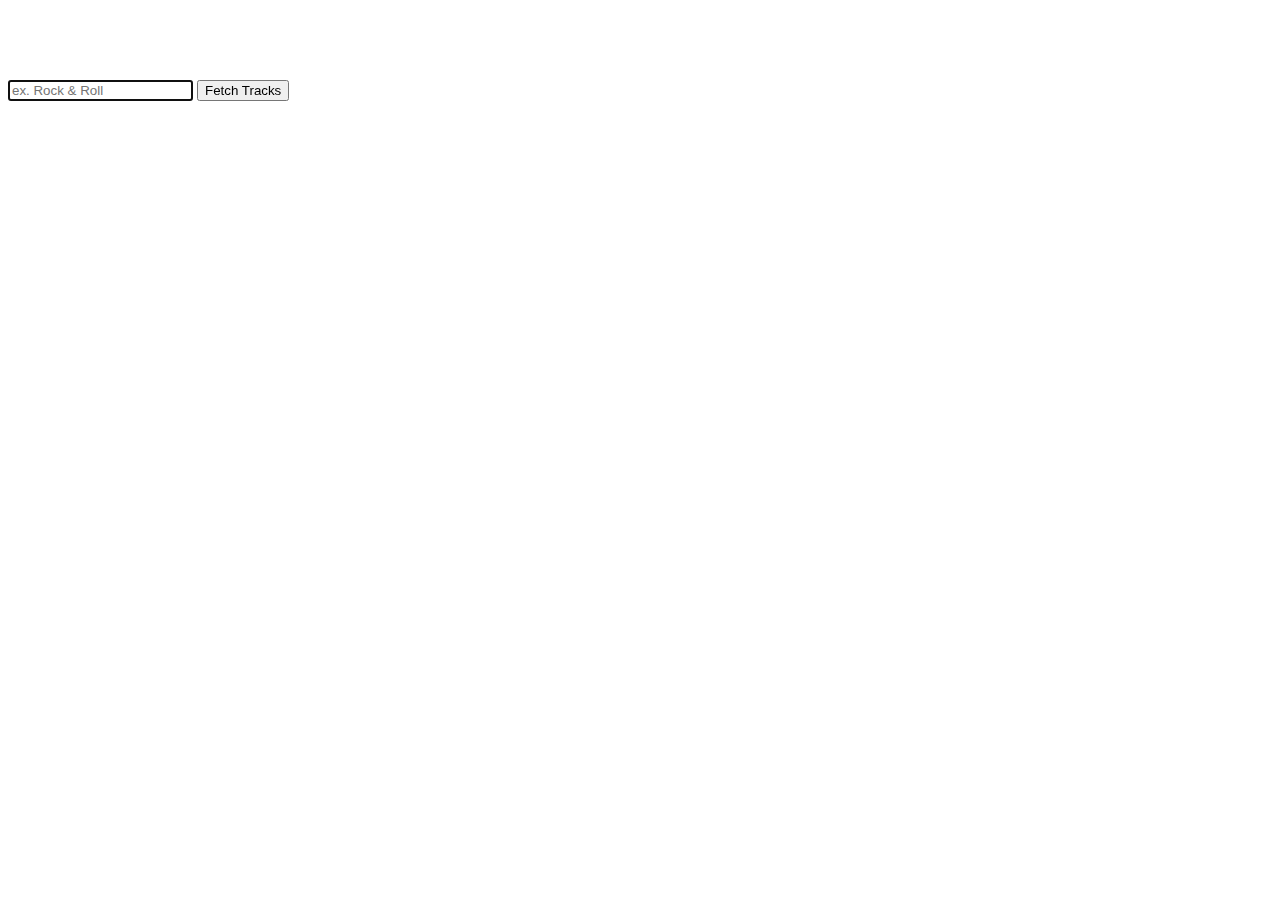
==== index.html @ 15a366af "Syntax changes for api request" ====
<!DOCTYPE html>
<html>
<head>
  <meta charset="utf-8">
  <meta name="viewport" content="width=device-width">
  <title>JS Bin</title>
</head>
<body>
	<div id='sc'></div>
	<br><br>
	<div id='gify'></div>
	<br><br>
	<div>
		<input id='user_input' type='text' maxlength='60' placeholder='ex. Rock & Roll' autofocus>
		<button id='submit_btn' class='color-option'>Fetch Tracks</button>
	</div id='display'><div>
		
	</div>
	
	<script src='https://connect.soundcloud.com/sdk/sdk-3.1.2.js'></script>
	<!-- <script src="js/apiUtils.js"></script> -->
	<script src='js/apis.js'></script>
</body>
</html>
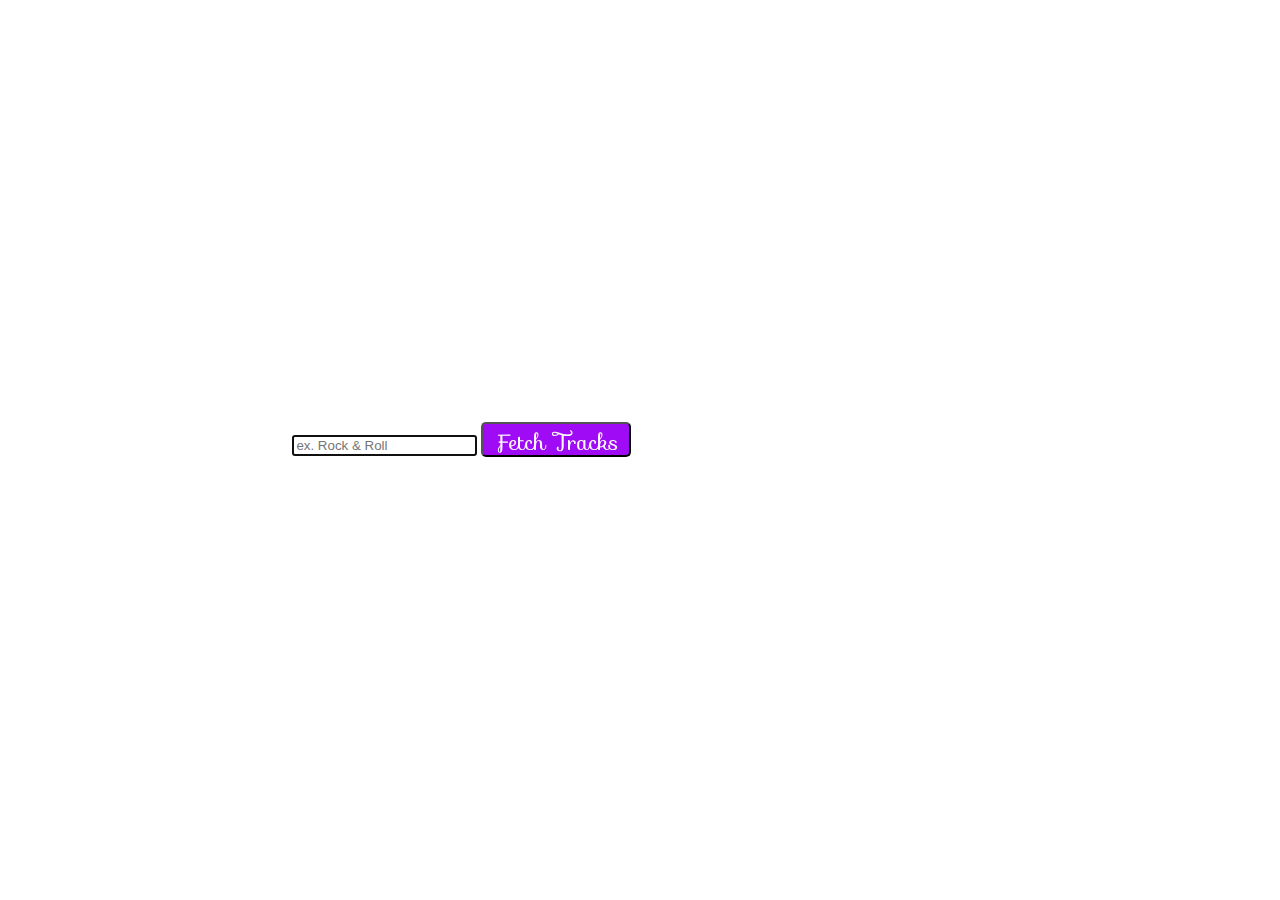
==== commit 19a04ea8: "Restyled top bar" ====
--- a/index.html
+++ b/index.html
@@ -2,23 +2,144 @@
 <html>
 <head>
   <meta charset="utf-8">
-  <meta name="viewport" content="width=device-width">
-  <title>JS Bin</title>
+  <meta name="viewport" content="width=device-width, initial-scale=1">
+  <link href="https://maxcdn.bootstrapcdn.com/bootstrap/3.3.7/js/bootstrap.min.js" rel="stylesheet">
+  <link href='https://fonts.googleapis.com/css?family=Sofia' rel='stylesheet'>
+  <link href="css/normalize.css" rel="stylesheet">
+  <link rel="stylesheet" type="text/css" href="css/styles.css">
+  <title>SoundCloud Search</title>
 </head>
 <body>
-	<div id='sc'></div>
-	<br><br>
-	<div id='gify'></div>
-	<br><br>
-	<div>
-		<input id='user_input' type='text' maxlength='60' placeholder='ex. Rock & Roll' autofocus>
-		<button id='submit_btn' class='color-option'>Fetch Tracks</button>
-	</div id='display'><div>
-		
+	<div class=container>
+		<div id=inputSection>
+			<h1>Hey my friend, how ya feeling today?</h1>
+			<h3>Let's find some "Mood-Music"!<br>
+					In one word, tell me how you feel
+			</h3>
+
+			<div>
+				<input id='user_input' type='text' maxlength='60' placeholder='ex. Rock & Roll' autofocus>
+				<button id='submit_btn' class='color-option'>Fetch Tracks</button>	
+				<div id='display'></div>
+			</div>
+		</div>
+		<table>
+			<tbody>
+				<tr>
+					<th>
+						<div id='sc'>
+						<h2 id=mood_tracks>Here are some songs to fit your mood
+							<h4>click to view tracks for user</h4>
+						</h2>
+						<ul id='tracklist'></ul>
+						<!-- track title & username -->
+						</div>				
+					</th>
+					<th>
+						<div id=users>
+							<!-- <button class='hide'>X</button><br> -->
+							<ul id='user_tracks_list'></ul>
+						</div>				
+					</th>
+					<th>
+						<div id=favoriters>
+							<!-- <button class='hide'>X</button><br> -->
+							<ul id='fav_users_list'></ul>
+						</div>
+					</th>
+				</tr>
+			</tbody>
+		</table>	
+		<br><br>
+		<div id='images'></div>
 	</div>
 	
-	<script src='https://connect.soundcloud.com/sdk/sdk-3.1.2.js'></script>
-	<!-- <script src="js/apiUtils.js"></script> -->
-	<script src='js/apis.js'></script>
+	<script src='js/script.js'></script>
 </body>
 </html>
+
+<!-- 
+<h4>If you're not sure, choose from my list of common moods</h4>
+		<select name="" multiple>
+			<option value="">Aggravated</option>
+			<option value="">Amused</option>
+			<option value="">Angry</option>
+			<option value="">Annoyed</option>
+			<option value="">Anxious</option>
+			<option value="">Apathetic</option>
+			<option value="">Bewildered</option>
+			<option value="">Blissful</option>
+			<option value="">Bouncy</option>
+			<option value="">Calm</option>
+			<option value="">Cheerful</option>
+			<option value="">Complacent</option>
+			<option value="">Content</option>
+			<option value="">Cranky</option>
+			<option value="">Crappy</option>
+			<option value="">Crazy</option>
+			<option value="">Curious</option>
+		</select>
+
+Cynical
+Depressed
+Devious
+Disappointed
+Discontent
+Ditzy
+Dreamy
+Ecstatic
+Energetic
+Enraged
+Enthralled
+Envious
+Excited
+Flirty
+Frustrated
+Giddy
+Giggly
+Gloomy
+Good
+Grateful
+Grumpy
+Guilty
+Happy
+High
+Hopeful
+Impressed
+Indifferent
+Infuriated
+Irate
+Irritated
+Joyful
+Jubilant
+Lazy
+Lethargic
+Listless
+Lonely
+Loving
+Mad
+Melancholy
+Mellow
+Mischievous
+Mournful
+Optimistic
+Peaceful
+Pessimistic
+Pleased
+Rejected
+Rejuvenated
+Relieved
+Restless
+Sad
+Satisfied
+Shocked
+Silly
+Smart
+Stressed
+Surprised
+Sympathetic
+Thankful
+Uncomfortable
+Weird
+
+Read more at http://examples.yourdictionary.com/mood-examples.html#hKCzGR2G3avmJyUO.99 -->
--- a/css/styles.css
+++ b/css/styles.css
@@ -0,0 +1,134 @@
+body {
+	background: url(piano.jpg) no-repeat center center fixed; 
+  -webkit-background-size: cover;
+  -moz-background-size: cover;
+  -o-background-size: cover;
+  background-size: cover;
+}
+
+.container {
+	margin: auto;
+	height: 500px;
+	width: 100%;
+	font-family: Bouquet;
+	text-align: left;
+}
+
+/* Page title
+   ========================================================================== */
+h1 {
+	color: white;
+	font-family: 'Sofia';
+	font-weight: bold;
+	text-align: center;
+	font-size: 5em;
+}
+
+h2 {
+	color: #E952F0;
+}
+
+/* Fetch button styles
+   ========================================================================== */
+button {
+	font-family: 'Sofia';
+	font-size: 1.4em;
+  border-radius: 5px;
+  color: #FCFBFB;
+  background-color: #9F0BF4;
+  width: 150px;
+  height: 35px;
+}
+
+#list_title {
+	text-align: left;
+	font-weight: bold;
+}
+
+/* Specific styles of user input
+   ========================================================================== */
+#user-input {
+    height:70px;
+    padding-left: 10px;
+    border-color: #F7F2FE;
+    border-radius: 5px;
+    float: left;
+}
+
+/* Used to resize the default input field size
+   ========================================================================== */
+#user-input[placeholder] {
+    font-size:40px;
+}
+
+#inputSection {
+	color: white;
+	margin: 0 22.5% 20px 22.5%;
+}
+
+#sc {
+	margin: auto;
+	background-color: blue;
+	display: none;
+}
+
+#mood_tracks {
+	margin-left: 2px;
+	display: none;
+}
+
+#users {
+	background-color: green;
+	display: none;
+}
+
+#favoriters {
+	background-color: purple;
+	text-align: center;
+	display: none;
+}
+
+#sc, #users, #favoriters {
+	height: 500px;
+	width: 400px;
+	color: white;
+	border: 2px solid purple;
+	overflow-y: scroll;
+}
+
+iframe {
+	border-radius: 50px;
+}
+
+/*#fav_users_list {
+	text-align: center;
+}*/
+
+li {
+	list-style: none;
+}
+
+table {
+	margin: auto;
+}
+
+/* unvisited link */
+a:link {
+    color: #F3E7F9;
+}
+
+/* visited link */
+a:visited {
+    color: #CCCBCC;
+}
+
+/* mouse over link */
+a:hover {
+    color: #2EFAE2;
+}
+
+/* selected link */
+a:active {
+    color: #3EE745;
+}
+
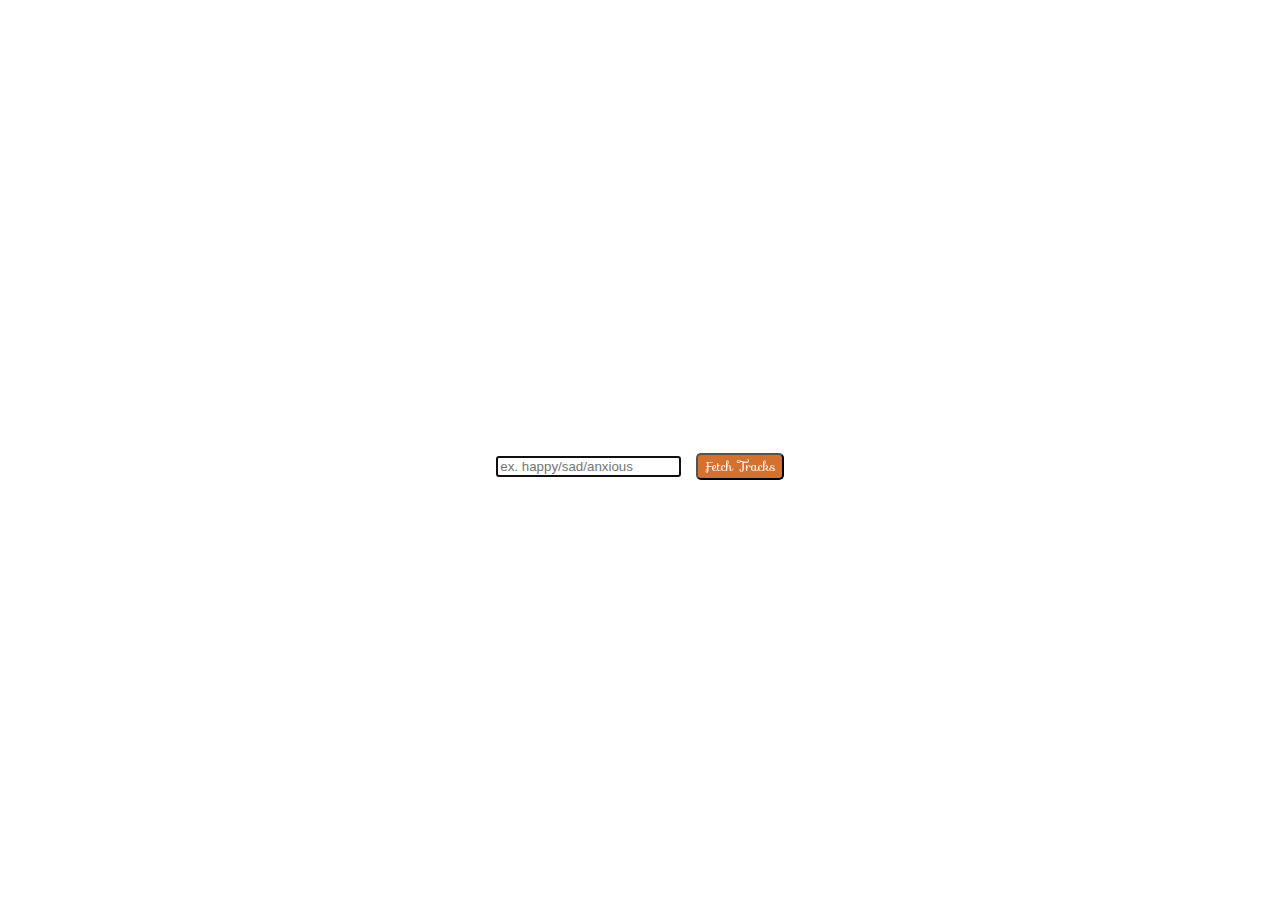
==== commit 2e0f2fdd: "Syntax modularization & style changes" ====
--- a/index.html
+++ b/index.html
@@ -13,37 +13,47 @@
 	<div class=container>
 		<div id=inputSection>
 			<h1>Hey my friend, how ya feeling today?</h1>
-			<h3>Let's find some "Mood-Music"!<br>
-					In one word, tell me how you feel
-			</h3>
-
-			<div>
-				<input id='user_input' type='text' maxlength='60' placeholder='ex. Rock & Roll' autofocus>
-				<button id='submit_btn' class='color-option'>Fetch Tracks</button>	
-				<div id='display'></div>
-			</div>
+			<h2>
+				<table>
+					<tbody>
+						<tr>
+							<td>Let's find some tracks that suits your mood today!</td>
+						</tr>
+						<tr>
+							<td>In one word, tell me how you feel</td>
+						</tr>
+						<tr>
+							<td>
+								<input id='user_input' type='text' maxlength='60' placeholder='ex. happy/sad/anxious' autofocus>	
+								<button id='submit_btn' class='color-option'>Fetch Tracks</button>
+							</td>
+						</tr>
+						<tr>
+							<div id='display'></div>
+						</tr>
+					</tbody>
+				</table>
+			</h2>
 		</div>
 		<table>
 			<tbody>
 				<tr>
 					<th>
 						<div id='sc'>
-						<h2 id=mood_tracks>Here are some songs to fit your mood
-							<h4>click to view tracks for user</h4>
-						</h2>
-						<ul id='tracklist'></ul>
-						<!-- track title & username -->
+							<h2 id=mood_tracks>Here are some tracks according to your mood search
+								<h4>click a track to see more tracks from this user</h4>
+							</h2>
+							<ul id='tracklist'></ul>
 						</div>				
 					</th>
 					<th>
 						<div id=users>
-							<!-- <button class='hide'>X</button><br> -->
 							<ul id='user_tracks_list'></ul>
 						</div>				
 					</th>
 					<th>
 						<div id=favoriters>
-							<!-- <button class='hide'>X</button><br> -->
+							<h4></h4>
 							<ul id='fav_users_list'></ul>
 						</div>
 					</th>
@@ -52,94 +62,10 @@
 		</table>	
 		<br><br>
 		<div id='images'></div>
+		<!-- Spinner -->
+    <div id="loader"></div>
 	</div>
 	
 	<script src='js/script.js'></script>
 </body>
-</html>
-
-<!-- 
-<h4>If you're not sure, choose from my list of common moods</h4>
-		<select name="" multiple>
-			<option value="">Aggravated</option>
-			<option value="">Amused</option>
-			<option value="">Angry</option>
-			<option value="">Annoyed</option>
-			<option value="">Anxious</option>
-			<option value="">Apathetic</option>
-			<option value="">Bewildered</option>
-			<option value="">Blissful</option>
-			<option value="">Bouncy</option>
-			<option value="">Calm</option>
-			<option value="">Cheerful</option>
-			<option value="">Complacent</option>
-			<option value="">Content</option>
-			<option value="">Cranky</option>
-			<option value="">Crappy</option>
-			<option value="">Crazy</option>
-			<option value="">Curious</option>
-		</select>
-
-Cynical
-Depressed
-Devious
-Disappointed
-Discontent
-Ditzy
-Dreamy
-Ecstatic
-Energetic
-Enraged
-Enthralled
-Envious
-Excited
-Flirty
-Frustrated
-Giddy
-Giggly
-Gloomy
-Good
-Grateful
-Grumpy
-Guilty
-Happy
-High
-Hopeful
-Impressed
-Indifferent
-Infuriated
-Irate
-Irritated
-Joyful
-Jubilant
-Lazy
-Lethargic
-Listless
-Lonely
-Loving
-Mad
-Melancholy
-Mellow
-Mischievous
-Mournful
-Optimistic
-Peaceful
-Pessimistic
-Pleased
-Rejected
-Rejuvenated
-Relieved
-Restless
-Sad
-Satisfied
-Shocked
-Silly
-Smart
-Stressed
-Surprised
-Sympathetic
-Thankful
-Uncomfortable
-Weird
-
-Read more at http://examples.yourdictionary.com/mood-examples.html#hKCzGR2G3avmJyUO.99 -->
+</html>--- a/css/styles.css
+++ b/css/styles.css
@@ -10,7 +10,6 @@
 	margin: auto;
 	height: 500px;
 	width: 100%;
-	font-family: Bouquet;
 	text-align: left;
 }
 
@@ -25,19 +24,21 @@
 }
 
 h2 {
-	color: #E952F0;
+	font-family: courier;
+	text-align: center;
+}
+
+h4 {
+	text-align: center;
 }
 
 /* Fetch button styles
    ========================================================================== */
 button {
 	font-family: 'Sofia';
-	font-size: 1.4em;
   border-radius: 5px;
   color: #FCFBFB;
-  background-color: #9F0BF4;
-  width: 150px;
-  height: 35px;
+  background-color: #D5712F;
 }
 
 #list_title {
@@ -48,7 +49,7 @@
 /* Specific styles of user input
    ========================================================================== */
 #user-input {
-    height:70px;
+    height:35px;
     padding-left: 10px;
     border-color: #F7F2FE;
     border-radius: 5px;
@@ -58,7 +59,7 @@
 /* Used to resize the default input field size
    ========================================================================== */
 #user-input[placeholder] {
-    font-size:40px;
+    font-size:10px;
 }
 
 #inputSection {
@@ -68,41 +69,40 @@
 
 #sc {
 	margin: auto;
-	background-color: blue;
 	display: none;
 }
 
 #mood_tracks {
 	margin-left: 2px;
 	display: none;
+	color: #FA8334;
+	font-weight: bolder;
 }
 
 #users {
-	background-color: green;
+	background-color: #5AFB4A;
 	display: none;
 }
 
 #favoriters {
-	background-color: purple;
+	background-color: #FFB35C;
 	text-align: center;
 	display: none;
 }
 
 #sc, #users, #favoriters {
-	height: 500px;
+	height: 400px;
 	width: 400px;
-	color: white;
-	border: 2px solid purple;
+	color: black;
+	border: 2px solid #FB6D4A;
+	opacity: .79;
 	overflow-y: scroll;
+	background-color: #FDFDFD;
 }
 
 iframe {
 	border-radius: 50px;
 }
-
-/*#fav_users_list {
-	text-align: center;
-}*/
 
 li {
 	list-style: none;
@@ -113,22 +113,84 @@
 }
 
 /* unvisited link */
-a:link {
+a:link, li:link {
     color: #F3E7F9;
 }
 
 /* visited link */
-a:visited {
+a:visited, li:visited {
     color: #CCCBCC;
 }
 
 /* mouse over link */
-a:hover {
+a:hover, li:hover {
     color: #2EFAE2;
 }
 
 /* selected link */
-a:active {
+a:active, li:active {
     color: #3EE745;
 }
 
+/* Spinner styles
+   ========================================================================== */
+#loader {
+  position: absolute;
+  left: 48.5%;
+  top: 50%;
+  z-index: 1;
+  width: 125px;
+  height: 125px;
+  margin: -50px 0 0 -50px;
+  border: 16px solid #f3f3f3;
+  border-radius: 50%;
+  border-top: 16px solid blue;
+  border-right: 16px solid green;
+  border-bottom: 16px solid red;
+  border-left: 16px solid pink;
+  width: 120px;
+  height: 120px;
+  -webkit-animation: spin 2s linear infinite;
+  animation: spin 2s linear infinite;  
+  visibility: hidden;
+}
+
+@-webkit-keyframes spin {
+  0% { 
+    -webkit-transform: rotate(0deg); 
+  }
+  
+  100% { 
+    -webkit-transform: rotate(360deg); 
+  }
+}
+
+@keyframes spin {
+  0% { 
+    transform: rotate(0deg); 
+  }
+  
+  100% { 
+    transform: rotate(360deg); 
+  }
+}
+
+/* Add animation to "page content"
+   ========================================================================== */
+.animate-bottom {
+  position: relative;
+  -webkit-animation-name: animatebottom;
+  -webkit-animation-duration: 1s;
+  animation-name: animatebottom;
+  animation-duration: 1s
+}
+
+@-webkit-keyframes animatebottom {
+  from { bottom:-100px; opacity:0 } 
+  to { bottom:0px; opacity:1 }
+}
+
+@keyframes animatebottom { 
+  from{ bottom:-100px; opacity:0 } 
+  to{ bottom:0; opacity:1 }
+}
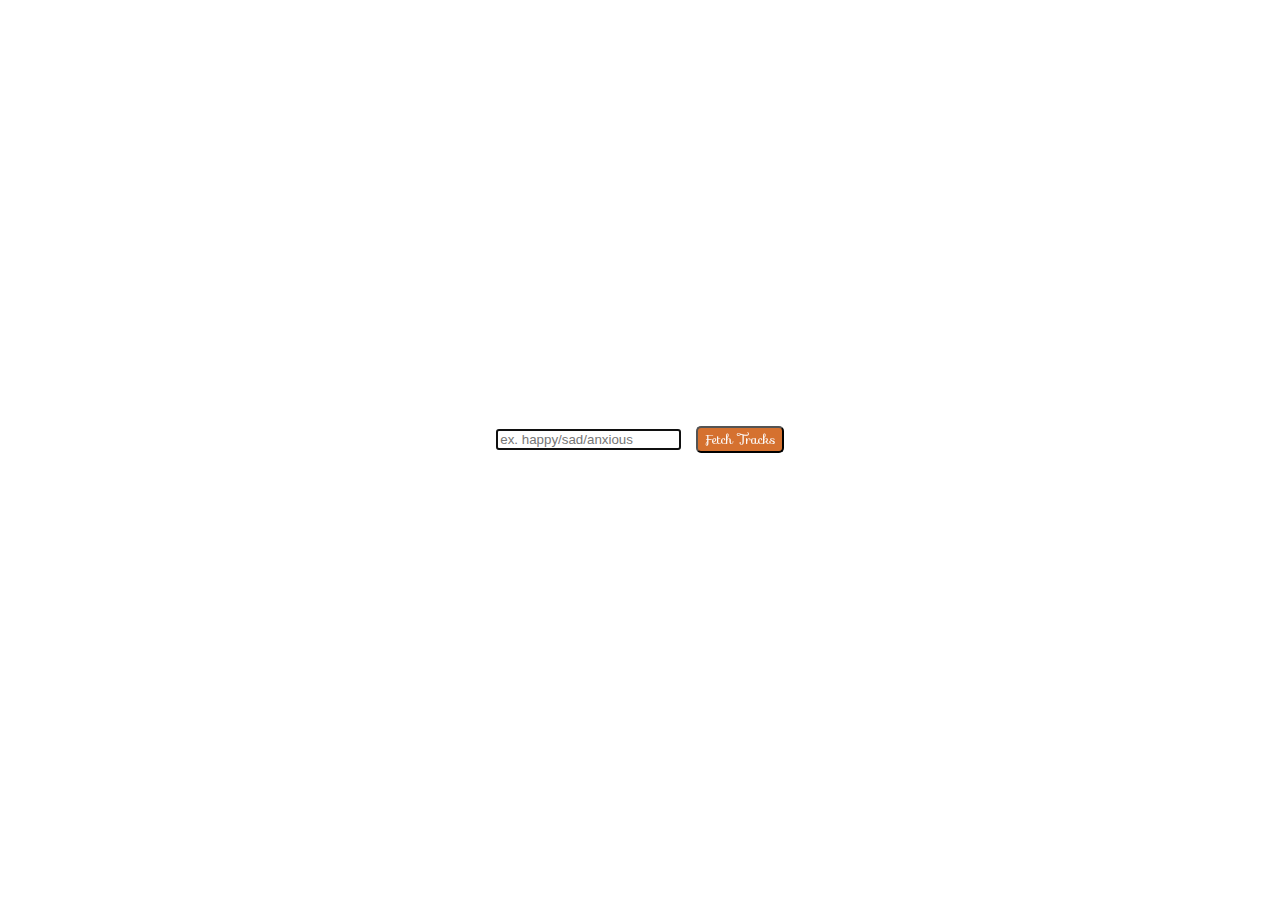
==== commit e4fae46f: "Syntax modifications, error checking, and styles changes" ====
--- a/index.html
+++ b/index.html
@@ -17,10 +17,10 @@
 				<table>
 					<tbody>
 						<tr>
-							<td>Let's find some tracks that suits your mood today!</td>
+							<td>Let's find some tracks that suits your mood!</td>
 						</tr>
 						<tr>
-							<td>In one word, tell me how you feel</td>
+							<td>In one word, tell me how you feel...</td>
 						</tr>
 						<tr>
 							<td>
--- a/css/styles.css
+++ b/css/styles.css
@@ -87,6 +87,7 @@
 #favoriters {
 	background-color: #FFB35C;
 	text-align: center;
+	margin: 10px;
 	display: none;
 }
 
@@ -100,6 +101,15 @@
 	background-color: #FDFDFD;
 }
 
+.col_header {
+	color: #FA8334;
+	font-weight: bolder;
+}
+
+#fName {
+	color: black;
+}
+
 iframe {
 	border-radius: 50px;
 }
@@ -114,17 +124,17 @@
 
 /* unvisited link */
 a:link, li:link {
-    color: #F3E7F9;
+    color: #3B4CDE;
 }
 
 /* visited link */
 a:visited, li:visited {
-    color: #CCCBCC;
+    color: #7B7B7C;
 }
 
 /* mouse over link */
 a:hover, li:hover {
-    color: #2EFAE2;
+    color: #0FA223;
 }
 
 /* selected link */
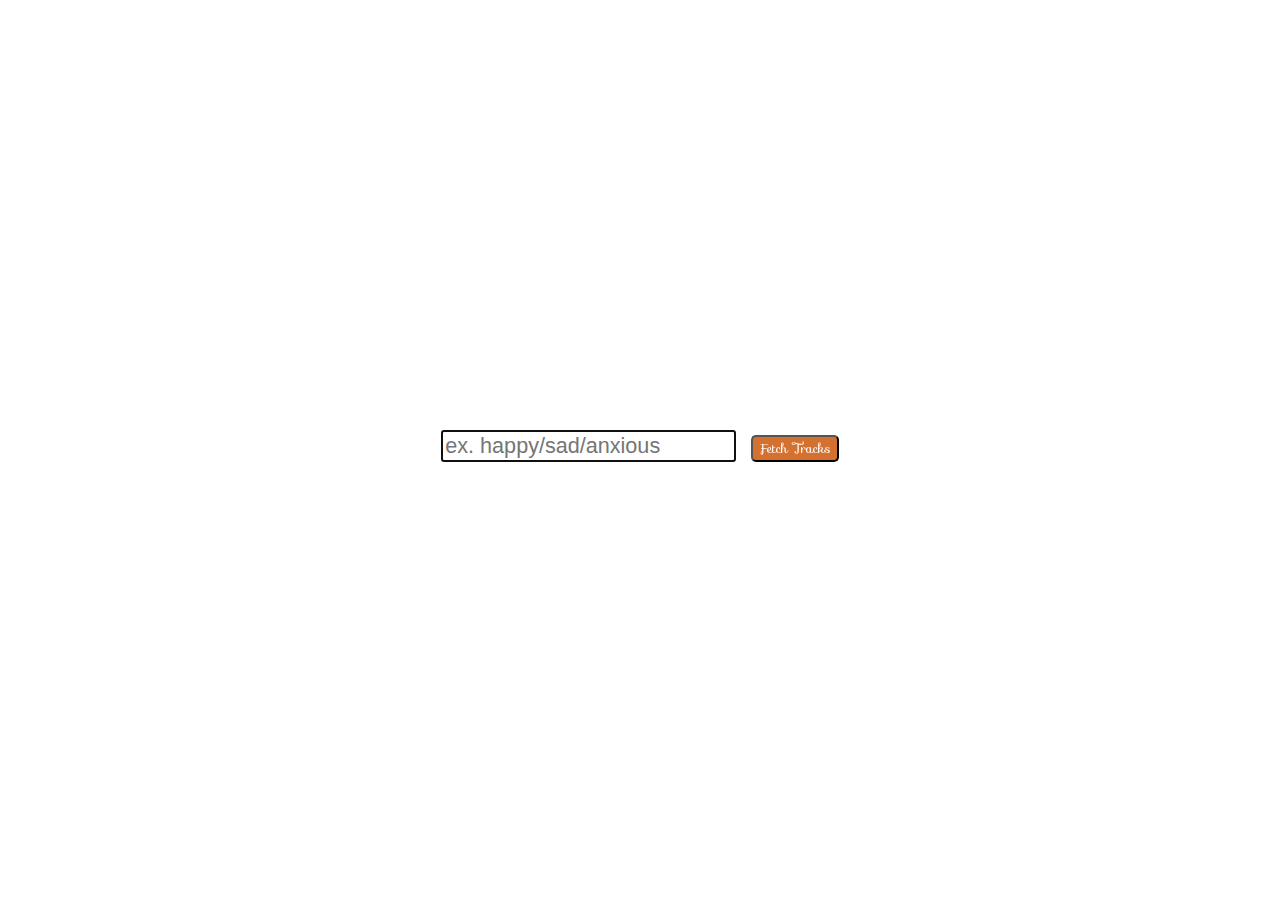
==== commit 0d680922: "Code cleanup before submission" ====
--- a/index.html
+++ b/index.html
@@ -3,7 +3,7 @@
 <head>
   <meta charset="utf-8">
   <meta name="viewport" content="width=device-width, initial-scale=1">
-  <link href="https://maxcdn.bootstrapcdn.com/bootstrap/3.3.7/js/bootstrap.min.js" rel="stylesheet">
+  <!-- <link href="https://maxcdn.bootstrapcdn.com/bootstrap/3.3.7/js/bootstrap.min.js" rel="stylesheet"> -->
   <link href='https://fonts.googleapis.com/css?family=Sofia' rel='stylesheet'>
   <link href="css/normalize.css" rel="stylesheet">
   <link rel="stylesheet" type="text/css" href="css/styles.css">
@@ -17,19 +17,18 @@
 				<table>
 					<tbody>
 						<tr>
-							<td>Let's find some tracks that suits your mood!</td>
+							<td>Let's find some tracks that suit your mood!</td>
 						</tr>
 						<tr>
-							<td>In one word, tell me how you feel...</td>
+							<td>In a word or two, tell me how you feel...</td>
 						</tr>
-						<tr>
+						<tr></tr>
+						<tr></tr>
+						<tr></tr>
 							<td>
-								<input id='user_input' type='text' maxlength='60' placeholder='ex. happy/sad/anxious' autofocus>	
-								<button id='submit_btn' class='color-option'>Fetch Tracks</button>
+								<input id=user_input type='text' maxlength='60' placeholder='ex. happy/sad/anxious' autofocus>	
+								<button id=submit_btn class='color-option'>Fetch Tracks</button>
 							</td>
-						</tr>
-						<tr>
-							<div id='display'></div>
 						</tr>
 					</tbody>
 				</table>
@@ -39,31 +38,34 @@
 			<tbody>
 				<tr>
 					<th>
-						<div id='sc'>
+						<div id=sc class=results>
 							<h2 id=mood_tracks>Here are some tracks according to your mood search
 								<h4>click a track to see more tracks from this user</h4>
 							</h2>
-							<ul id='tracklist'></ul>
+							<ul id=tracklist></ul>
 						</div>				
 					</th>
 					<th>
-						<div id=users>
-							<ul id='user_tracks_list'></ul>
+						<div id=users class=results>
+							<ul id=user_tracks_list></ul>
 						</div>				
 					</th>
 					<th>
-						<div id=favoriters>
-							<h4></h4>
-							<ul id='fav_users_list'></ul>
+						<div id=favoriters class=results>
+							<ul id=fav_users_list></ul>
 						</div>
 					</th>
+					<tr>
+						<div id=display></div>
+					</tr>
 				</tr>
 			</tbody>
 		</table>	
 		<br><br>
-		<div id='images'></div>
+
+		<div id=images></div>
 		<!-- Spinner -->
-    <div id="loader"></div>
+    <div id=loader></div>
 	</div>
 	
 	<script src='js/script.js'></script>
--- a/css/styles.css
+++ b/css/styles.css
@@ -62,11 +62,22 @@
     font-size:10px;
 }
 
-#inputSection {
+#inputSection, #display {
 	color: white;
 	margin: 0 22.5% 20px 22.5%;
 }
 
+input {
+  font-size: .9em;
+}
+
+#display {
+  margin-left: 25%;
+  margin-right: 25%;
+  font-size: 25px;
+  font-weight: bold;
+}
+
 #sc {
 	margin: auto;
 	display: none;
@@ -87,7 +98,6 @@
 #favoriters {
 	background-color: #FFB35C;
 	text-align: center;
-	margin: 10px;
 	display: none;
 }
 
@@ -111,7 +121,9 @@
 }
 
 iframe {
-	border-radius: 50px;
+	border-radius: 10px;
+  margin-left: 5%;
+  margin-right: 5%;
 }
 
 li {
